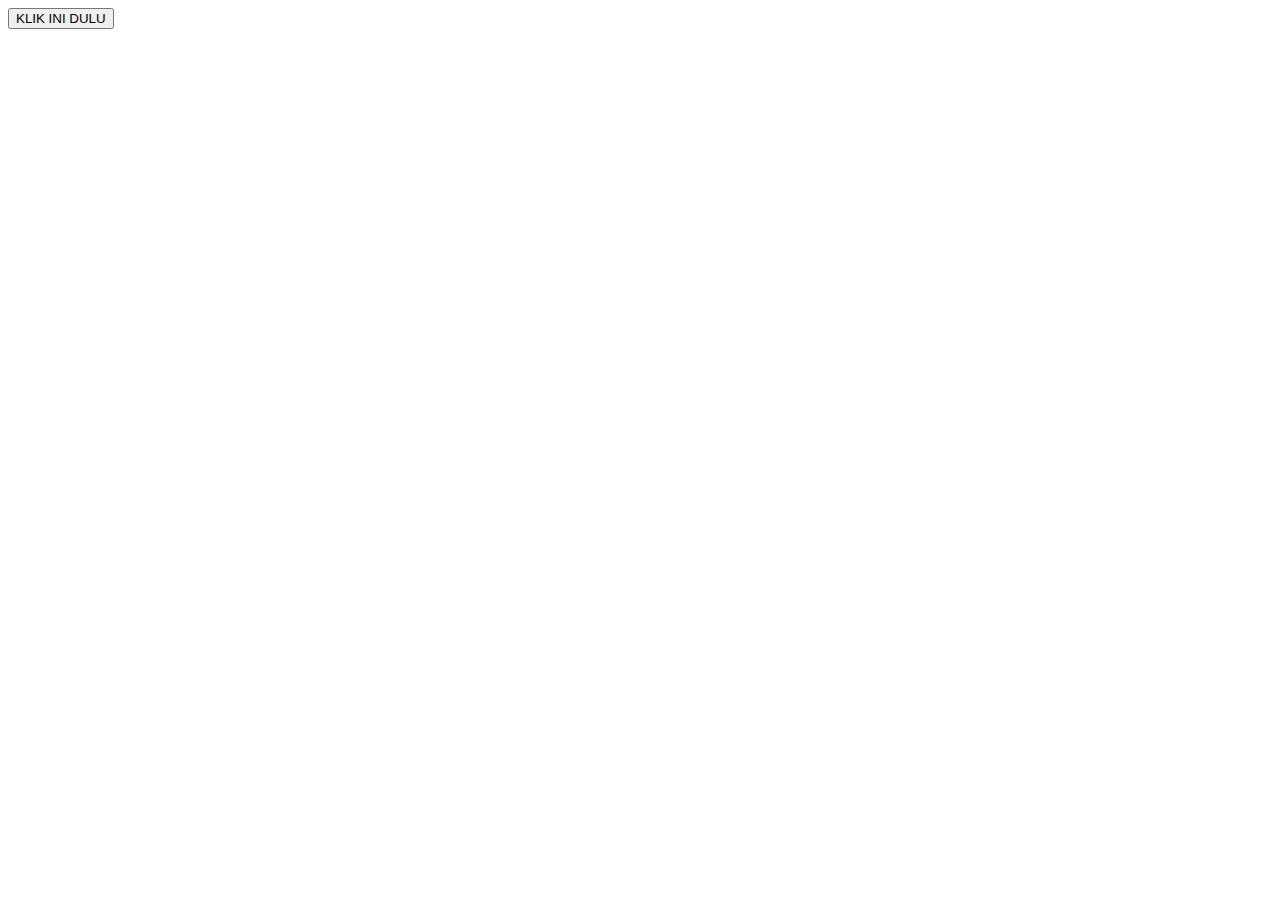
==== music-player.html @ 78261321 "Ganti music-player.php dengan music-player.html" ====
<!DOCTYPE html>
<html lang="en">
<head>
    <meta charset="UTF-8">
    <meta name="viewport" content="width=device-width, initial-scale=1.0">
    <title>Music Player</title>
</head>
<body>
    <audio id="background-music" autoplay loop>
        <source src="Sampai Jadi Debu - Banda Naira (Lirik Lagu) - Despi Lirik.mp3" type="audio/mpeg">
        Browser Anda tidak mendukung elemen audio.
    </audio>
    <button onclick="playMusic()">KLIK INI DULU</button>

    <script>
        function playMusic() {
            const music = document.getElementById('background-music');
            music.play();
        }
    </script>
</body>
</html>
</body>
</html>
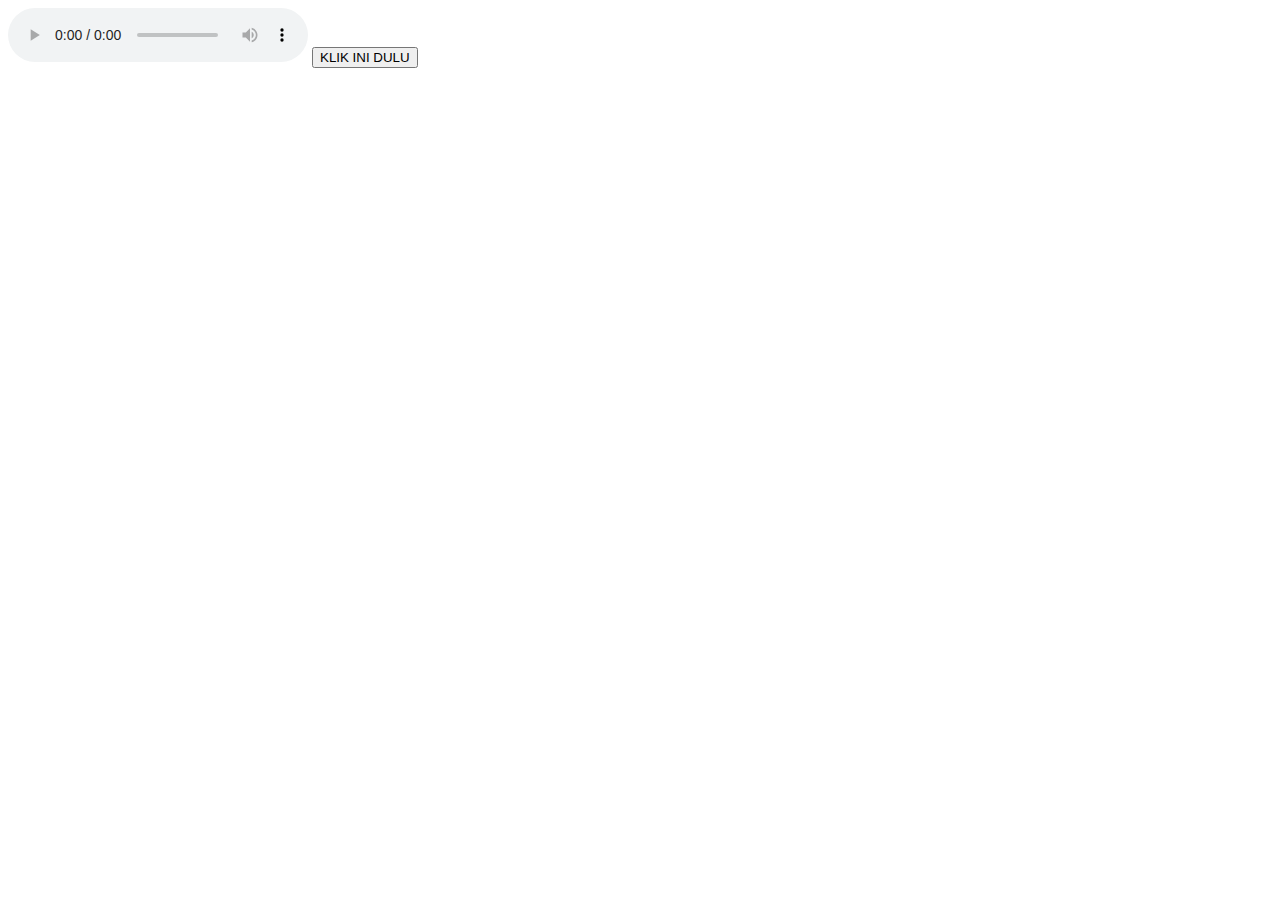
==== commit 464e401c: "Update music player and index" ====
--- a/music-player.html
+++ b/music-player.html
@@ -6,10 +6,11 @@
     <title>Music Player</title>
 </head>
 <body>
-    <audio id="background-music" autoplay loop>
-        <source src="Sampai Jadi Debu - Banda Naira (Lirik Lagu) - Despi Lirik.mp3" type="audio/mpeg">
-        Browser Anda tidak mendukung elemen audio.
+    <audio controls>
+        <source src="assets/Sampai Jadi Debu - Banda Naira (Lirik Lagu) - Despi Lirik.mp3" type="audio/mp3">
+        Your browser does not support the audio element.
     </audio>
+    
     <button onclick="playMusic()">KLIK INI DULU</button>
 
     <script>
